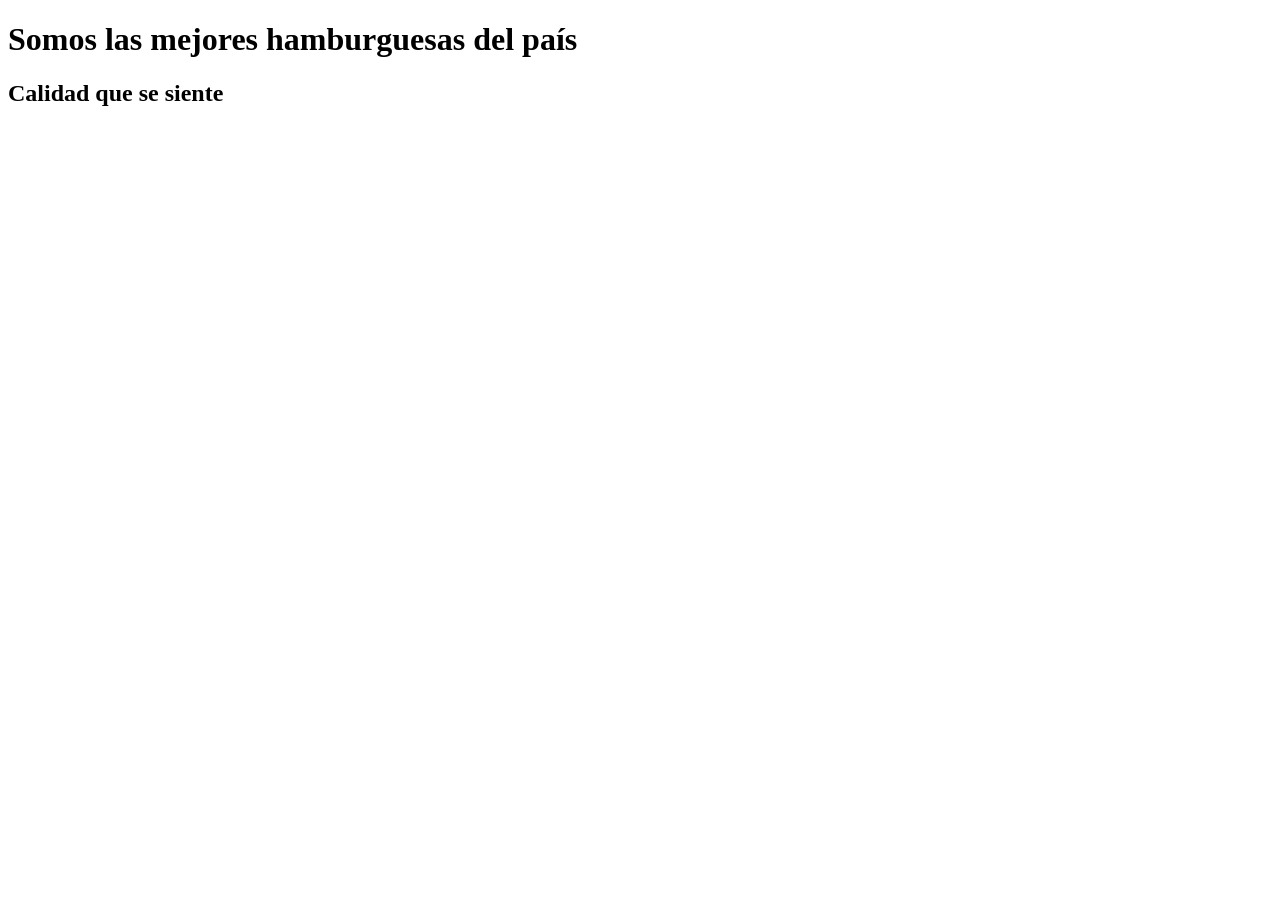
==== nosotros.html @ e5affce5 "Add files via upload" ====
<!DOCTYPE html>
<html lang="en">
    <head>
        <meta charset="UTF-8">
        <meta name="viewport" content="width=device-width, initial-scale=1.0">
        <link rel="preconnect" href="https://fonts.googleapis.com">
        <link rel="preconnect" href="https://fonts.gstatic.com" crossorigin>
        <link href="https://fonts.googleapis.com/css2?family=Outfit:wght@100..900&display=swap" rel="stylesheet">
        <link rel="stylesheet" href="css/styles.css"/>
        <title>
            Nosotros
        </title>
    </head>
    <body>
        <div class="hero"> 
            <h1>Somos las mejores hamburguesas del país</h1> 
        </div>
        <footer class="textp">
            <h2>Calidad que se siente</h2>
        </footer>
    </body>
</html>
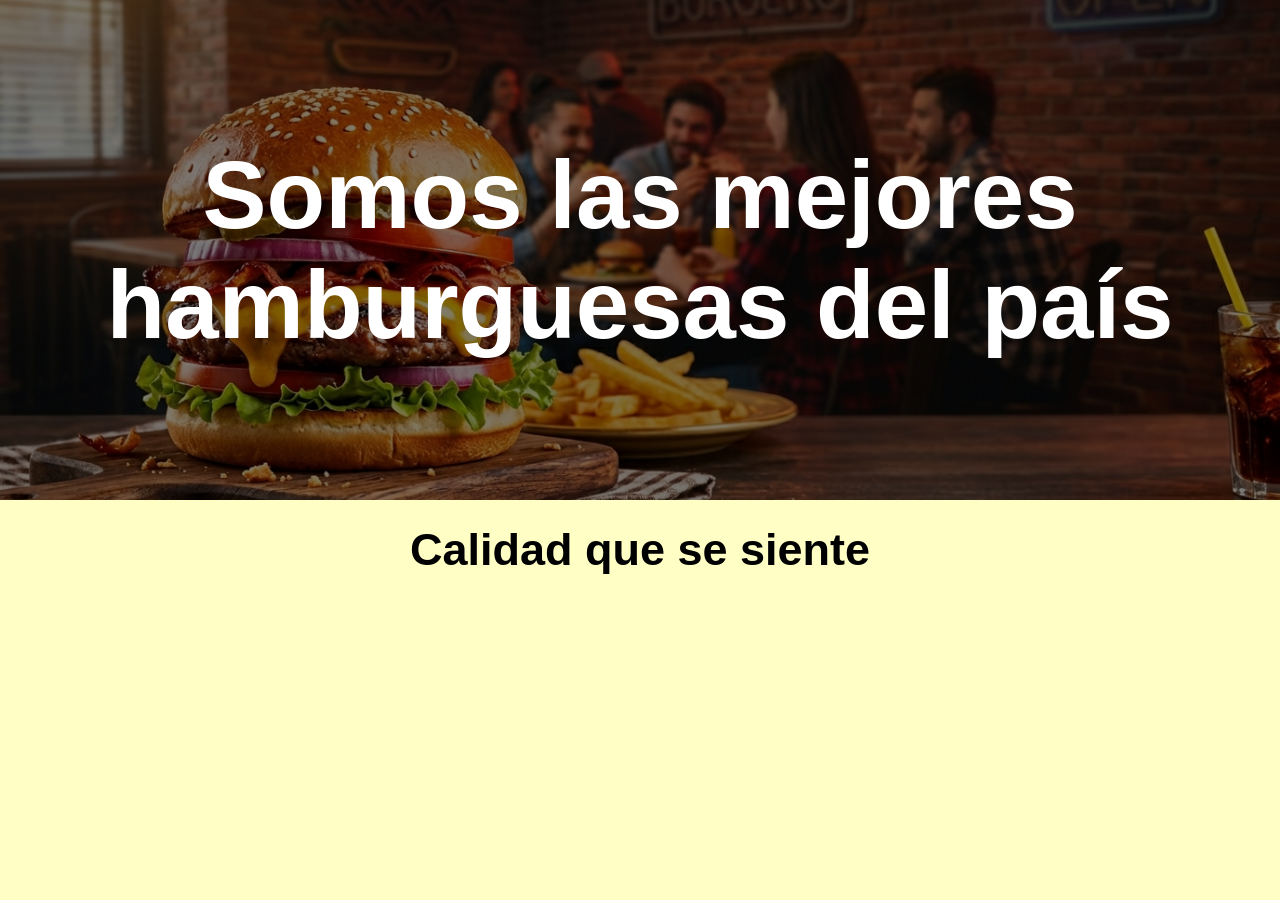
==== commit cfeb5e2e: "Fix HTML structure and remove unnecessary characters" ====
--- a/nosotros.html
+++ b/nosotros.html
@@ -6,7 +6,7 @@
         <link rel="preconnect" href="https://fonts.googleapis.com">
         <link rel="preconnect" href="https://fonts.gstatic.com" crossorigin>
         <link href="https://fonts.googleapis.com/css2?family=Outfit:wght@100..900&display=swap" rel="stylesheet">
-        <link rel="stylesheet" href="css/styles.css"/>
+        <link rel="stylesheet" href="styles.css"/>
         <title>
             Nosotros
         </title>
@@ -19,4 +19,4 @@
             <h2>Calidad que se siente</h2>
         </footer>
     </body>
-</html>+</html>
--- a/styles.css
+++ b/styles.css
@@ -0,0 +1,262 @@
+html{
+  font-family: "Outfit", sans-serif;
+}
+
+body{
+    background-color: #ffffc5;
+    color:#000000;
+}
+
+.dark {
+  background: #ff6961;
+  color: white;
+}
+
+* {
+    margin: 0;
+    box-sizing: border-box;
+}
+
+a {
+    text-decoration: none;
+    color: inherit;
+}
+
+header h1 {
+    height: 180px;
+    background-color: #ff6961;
+    font-size: 6rem;
+    text-align: center;
+    padding: 20px;
+}
+
+#barranav{
+    height: 80px;
+    font-size: 2rem; 
+    display: flex;
+    flex-direction: row;
+    justify-content: center;
+    align-items: center;
+    padding: 10px;
+}
+
+#barranav ul {
+    display: flex;
+    list-style: none;
+    gap: 70px;
+}
+
+.hero {
+    background-image: linear-gradient(rgba(0,0,0,0.5), rgba(0,0,0,0.5)), url(img1.png);
+    background-size: cover;
+    background-position: center;
+    height: 500px;
+    text-align: center;
+    color: #ffffff ;
+    font-size: 3rem;
+    display: flex;
+    flex-direction: column;
+    justify-content: center;
+    align-items: center;
+    gap: 30px;
+    padding: 20px;
+}
+
+.boton {
+    font-family: "Outfit", sans-serif;
+    background-color: #FF0000;
+    font-size: 2rem;
+    color: #ffffff;
+    height: 80px;
+    width: 350px;
+    padding: 10px;
+    border-color: #ffffff;
+    border-radius: 20px;
+    
+}
+
+.buscador {
+    background-color: #ff6961;
+    height: 100px;
+    display: flex;
+    flex-direction: row;
+    align-items: center;
+    justify-content: center;
+    gap: 30px;
+    padding: 20px;
+}
+
+#barra {
+    width: 100%;
+    max-width:1000px;
+    height: 60px;
+    font-family: "Outfit", sans-serif;
+    font-size: 20px;
+    border-radius: 25px;
+}
+
+.bbuscar{
+    width: 100%;
+    max-width: 200px;
+    height: 60px;
+    font-family: "Outfit", sans-serif;
+    font-size: 20px;
+    border-color: white;
+    border-radius: 25px;
+
+}
+
+.listap {
+
+    display: flex;
+    flex-direction: row;
+    justify-content: center;
+    align-items: center;
+    gap: 50px;
+    padding-bottom: 50px;
+}
+
+.subt {
+    font-size: 2rem;
+    text-align: center;
+    padding: 30px;
+    display: flex;
+    flex-direction: row;
+    justify-content: center;
+    align-items: center;
+
+}
+
+.textp {
+    text-align: center;
+    display: flex;
+    flex-direction: column;
+    justify-content: center;
+    align-items: center;
+    gap: 15px;
+    font-size: 30px;
+    padding: 20px;
+}  
+
+.contacto {
+    background-image: linear-gradient(rgba(0,0,0,0.5), rgba(0,0,0,0.5)), url(contactofondo.jpg);
+    color: #ffffff;
+    text-align: center;
+    padding: 20px;
+    font-size: 2rem;
+}
+
+.ccont {
+    display: flex;
+    flex-direction: row;
+    justify-content: center;
+    align-items: center;
+    gap: 15px;
+}
+.botonc {
+    font-family: "Outfit", sans-serif;
+    margin-top: 20px;
+    padding: 20px;
+    width: 370px;
+    background-color: #FF0000;
+    color: #ffffff;
+    border-color: #FF0000;
+    border-radius: 25px;
+    font-size: 2rem;
+}
+
+.botonos {
+    height: 50px;
+    width: 150px;
+    font-family: "Outfit", sans-serif;
+    background-color: #000000;
+    color: #ffffff;
+    border-radius: 25px;
+    font-size: 1rem;
+}
+
+.formulario{
+    display: flex;
+    flex-direction: column;
+    justify-content: center;
+    align-items: center;
+    gap: 30px;
+}
+
+footer{
+    height: 100px;
+}
+
+@media (max-width: 768px) {
+
+    header h1 {
+        font-size: 2.5rem;
+        height: auto;
+        padding: 15px;
+    }
+
+    #barranav {
+        height: auto;
+    }
+
+    #barranav ul {
+        flex-direction: column;
+        gap: 15px;
+        font-size: 1.5rem;
+    }
+
+    .hero {
+        height: auto;
+        font-size: 1.5rem;
+        padding: 40px 20px;
+    }
+
+    .boton {
+        width: 90%;
+        font-size: 1.2rem;
+        height: auto;
+        padding: 15px;
+    }
+
+    .buscador {
+        flex-direction: column;
+        height: auto;
+        gap: 15px;
+    }
+
+    #barra {
+        width: 90%;
+    }
+
+    #bbuscar {
+        width: 60%;
+    }
+
+    .listap {
+        flex-direction: column;
+        gap: 30px;
+    }
+
+    .producto img {
+        width: 90%;
+        height: auto;
+    }
+
+    .textp {
+        font-size: 20px;
+    }
+
+    .ccont {
+        flex-direction: column;
+    }
+
+    .botonc {
+        width: 90%;
+        font-size: 1.2rem;
+    }
+
+    footer {
+        height: auto;
+        padding: 20px;
+    }
+}
